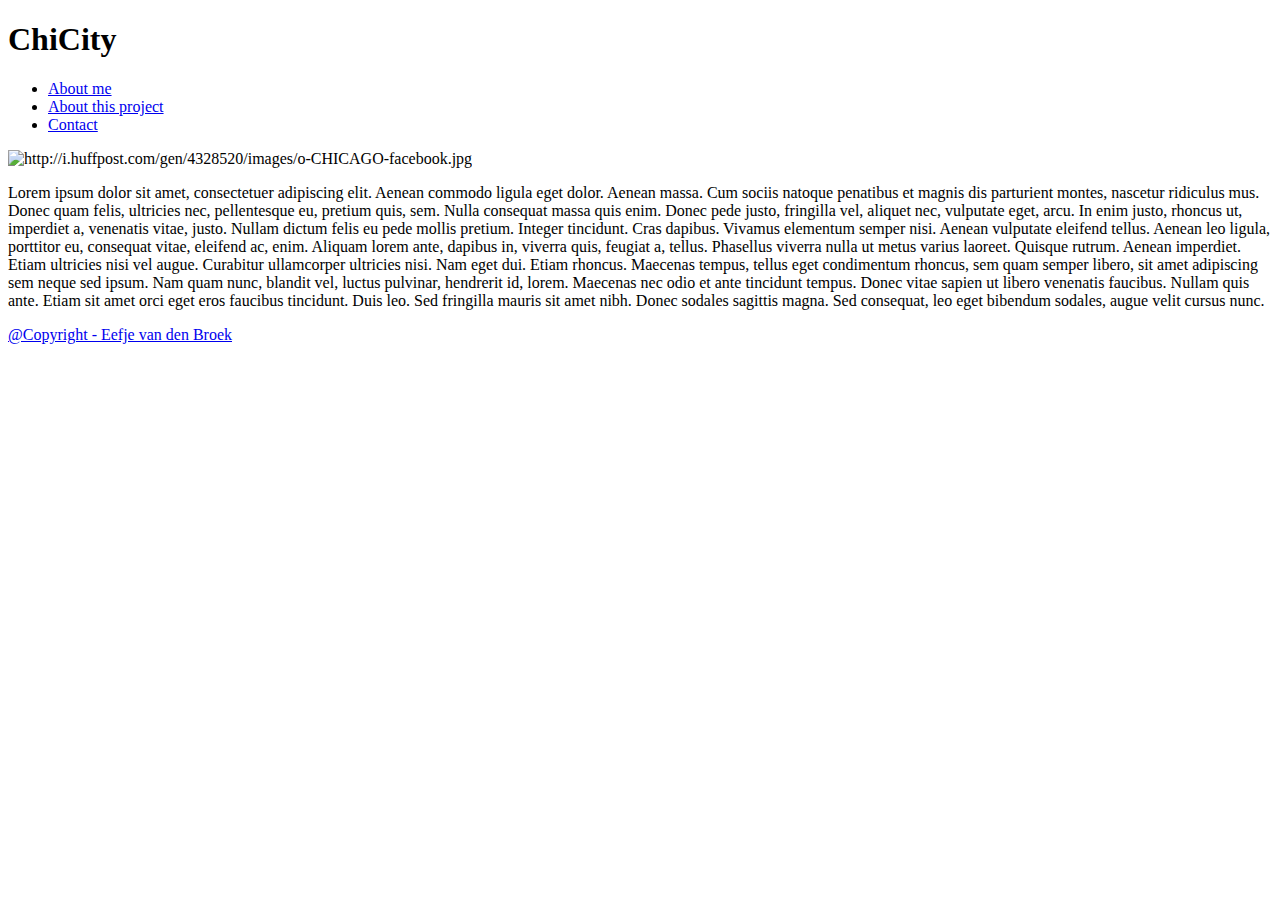
==== index.html @ 5bc43bbd "Initial commit" ====
<!DOCTYPE html>
<html>
  <head>
    <title>ChiCity</title>
    <meta charset="utf-8">

    <!-- Bootstrap CSS -->
    <link rel="stylesheet" href="https://maxcdn.bootstrapcdn.com/bootstrap/4.0.0-beta/css/bootstrap.min.css" integrity="sha384-/Y6pD6FV/Vv2HJnA6t+vslU6fwYXjCFtcEpHbNJ0lyAFsXTsjBbfaDjzALeQsN6M" crossorigin="anonymous">

  </head>

  <div class="container">
    <div class="row">
      <nav class="navbar fixed-top navbar-light bg-light">
        <div class="col-4">
          <h1 class="text-center">ChiCity</h1>
          <ul class="nav flex-column">
            <li class="nav-item">
              <a class="nav-link active" href="#">About me</a>
            </li>
            <li class="nav-item">
              <a class="nav-link" href="#">About this project</a>
            </li>
            <li class="nav-item">
              <a class="nav-link" href="#">Contact</a>
          </ul>
        </div>
        <div class="col">
          <img height="200px" class="img-fluid" src="https://images.fineartamerica.com/images-medium-large-5/chicago-skyline-at-night-black-and-white-panoramic-adam-romanowicz.jpg" alt="http://i.huffpost.com/gen/4328520/images/o-CHICAGO-facebook.jpg">
        </div>
        </div>
      </nav>
    </div>

    <div class="row">
      <p class="text-justify">Lorem ipsum dolor sit amet, consectetuer adipiscing elit. Aenean commodo ligula eget dolor. Aenean massa. Cum sociis natoque penatibus et magnis dis parturient montes, nascetur ridiculus mus. Donec quam felis, ultricies nec, pellentesque eu, pretium quis, sem. Nulla consequat massa quis enim. Donec pede justo, fringilla vel, aliquet nec, vulputate eget, arcu. In enim justo, rhoncus ut, imperdiet a, venenatis vitae, justo. Nullam dictum felis eu pede mollis pretium. Integer tincidunt. Cras dapibus. Vivamus elementum semper nisi. Aenean vulputate eleifend tellus. Aenean leo ligula, porttitor eu, consequat vitae, eleifend ac, enim. Aliquam lorem ante, dapibus in, viverra quis, feugiat a, tellus. Phasellus viverra nulla ut metus varius laoreet. Quisque rutrum. Aenean imperdiet. Etiam ultricies nisi vel augue. Curabitur ullamcorper ultricies nisi. Nam eget dui. Etiam rhoncus. Maecenas tempus, tellus eget condimentum rhoncus, sem quam semper libero, sit amet adipiscing sem neque sed ipsum. Nam quam nunc, blandit vel, luctus pulvinar, hendrerit id, lorem. Maecenas nec odio et ante tincidunt tempus. Donec vitae sapien ut libero venenatis faucibus. Nullam quis ante. Etiam sit amet orci eget eros faucibus tincidunt. Duis leo. Sed fringilla mauris sit amet nibh. Donec sodales sagittis magna. Sed consequat, leo eget bibendum sodales, augue velit cursus nunc.
      </p>
    </div>



  <nav class="navbar fixed-bottom navbar-light bg-light">
    <a class="navbar-brand" href="#">@Copyright - Eefje van den Broek</a>
  </nav>

    <div class="container">
      <div class="row">
      </div>

        <div class="col">
        </div>



    <div>



  <body>

  </body>
</html>
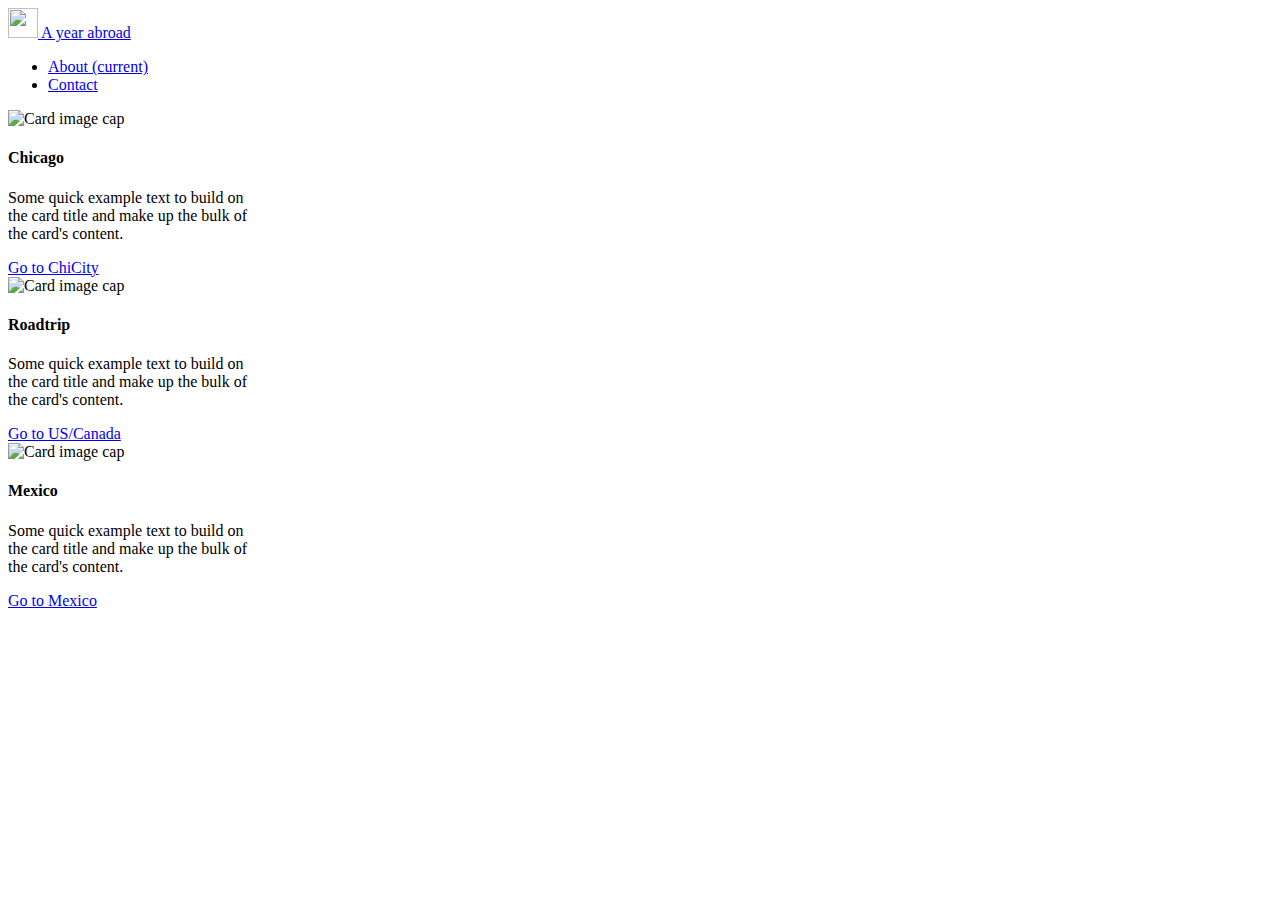
==== commit ed355c42: "3 Columns with cards" ====
--- a/index.html
+++ b/index.html
@@ -9,54 +9,60 @@
 
   </head>
 
-  <div class="container">
-    <div class="row">
-      <nav class="navbar fixed-top navbar-light bg-light">
-        <div class="col-4">
-          <h1 class="text-center">ChiCity</h1>
-          <ul class="nav flex-column">
-            <li class="nav-item">
-              <a class="nav-link active" href="#">About me</a>
-            </li>
-            <li class="nav-item">
-              <a class="nav-link" href="#">About this project</a>
-            </li>
-            <li class="nav-item">
-              <a class="nav-link" href="#">Contact</a>
-          </ul>
+  <body>
+
+    <nav class="navbar navbar-expand-lg navbar-light bg-light">
+      <a class="navbar-brand" href="#"> <img width="30" height="30" src="https://i.pinimg.com/originals/be/5d/98/be5d9801f9a835bd04125f053da4d2c8.gif">
+        A year abroad</a>
+      <!-- <button class="navbar-toggler" type="button" data-toggle="collapse" data-target="#navbarNav" aria-controls="navbarNav" aria-expanded="false" aria-label="Toggle navigation">
+        <span class="navbar-toggler-icon"></span>
+      </button> -->
+      <div class="collapse navbar-collapse" id="navbarNav">
+        <ul class="navbar-nav">
+          <li class="nav-item active">
+            <a class="nav-link" href="#">About <span class="sr-only">(current)</span></a>
+          </li>
+          <li class="nav-item">
+            <a class="nav-link" href="#">Contact</a>
+          </li>
+        </ul>
+      </div>
+    </nav>
+
+<div class="container">
+  <div class="row">
+    <div class="col-sm-4">
+      <div class="card" style="width: 16rem;">
+        <img class="rounded-circle" class="card-img-top" src="https://cache-graphicslib.viator.com/graphicslib/thumbs360x240/3568/SITours/chicago-grand-half-day-tour-in-chicago-124786.jpg" alt="Card image cap">
+        <div class="card-body">
+          <h4 class="card-title">Chicago</h4>
+          <p class="card-text">Some quick example text to build on the card title and make up the bulk of the card's content.</p>
+          <a href="#" class="btn btn-primary">Go to ChiCity</a>
         </div>
-        <div class="col">
-          <img height="200px" class="img-fluid" src="https://images.fineartamerica.com/images-medium-large-5/chicago-skyline-at-night-black-and-white-panoramic-adam-romanowicz.jpg" alt="http://i.huffpost.com/gen/4328520/images/o-CHICAGO-facebook.jpg">
+      </div>
+    </div>
+    <div class="col-sm-4">
+      <div class="card" style="width: 16rem;">
+        <img class="rounded-circle" class="card-img-top" src="https://year13.com.au/wp-content/uploads/2015/12/Roadtrip-360x240.jpg" alt="Card image cap">
+        <div class="card-body">
+          <h4 class="card-title">Roadtrip</h4>
+          <p class="card-text">Some quick example text to build on the card title and make up the bulk of the card's content.</p>
+          <a href="#" class="btn btn-primary">Go to US/Canada</a>
         </div>
+      </div>
+    </div>
+    <div class="col-sm-4">
+      <div class="card" style="width: 16rem;">
+        <img class="rounded-circle" class="card-img-top" src="https://cache-graphicslib.viator.com/graphicslib/page-images/360x240/138506_Oaxaca_MonteAlban_shutterstock_82888855.jpg" alt="Card image cap">
+        <div class="card-body">
+          <h4 class="card-title">Mexico</h4>
+          <p class="card-text">Some quick example text to build on the card title and make up the bulk of the card's content.</p>
+          <a href="#" class="btn btn-primary">Go to Mexico</a>
         </div>
-      </nav>
+      </div>
     </div>
-
-    <div class="row">
-      <p class="text-justify">Lorem ipsum dolor sit amet, consectetuer adipiscing elit. Aenean commodo ligula eget dolor. Aenean massa. Cum sociis natoque penatibus et magnis dis parturient montes, nascetur ridiculus mus. Donec quam felis, ultricies nec, pellentesque eu, pretium quis, sem. Nulla consequat massa quis enim. Donec pede justo, fringilla vel, aliquet nec, vulputate eget, arcu. In enim justo, rhoncus ut, imperdiet a, venenatis vitae, justo. Nullam dictum felis eu pede mollis pretium. Integer tincidunt. Cras dapibus. Vivamus elementum semper nisi. Aenean vulputate eleifend tellus. Aenean leo ligula, porttitor eu, consequat vitae, eleifend ac, enim. Aliquam lorem ante, dapibus in, viverra quis, feugiat a, tellus. Phasellus viverra nulla ut metus varius laoreet. Quisque rutrum. Aenean imperdiet. Etiam ultricies nisi vel augue. Curabitur ullamcorper ultricies nisi. Nam eget dui. Etiam rhoncus. Maecenas tempus, tellus eget condimentum rhoncus, sem quam semper libero, sit amet adipiscing sem neque sed ipsum. Nam quam nunc, blandit vel, luctus pulvinar, hendrerit id, lorem. Maecenas nec odio et ante tincidunt tempus. Donec vitae sapien ut libero venenatis faucibus. Nullam quis ante. Etiam sit amet orci eget eros faucibus tincidunt. Duis leo. Sed fringilla mauris sit amet nibh. Donec sodales sagittis magna. Sed consequat, leo eget bibendum sodales, augue velit cursus nunc.
-      </p>
-    </div>
-
-
-
-  <nav class="navbar fixed-bottom navbar-light bg-light">
-    <a class="navbar-brand" href="#">@Copyright - Eefje van den Broek</a>
-  </nav>
-
-    <div class="container">
-      <div class="row">
-      </div>
-
-        <div class="col">
-        </div>
-
-
-
-    <div>
-
-
-
-  <body>
+  </div>
+</div>
 
   </body>
 </html>
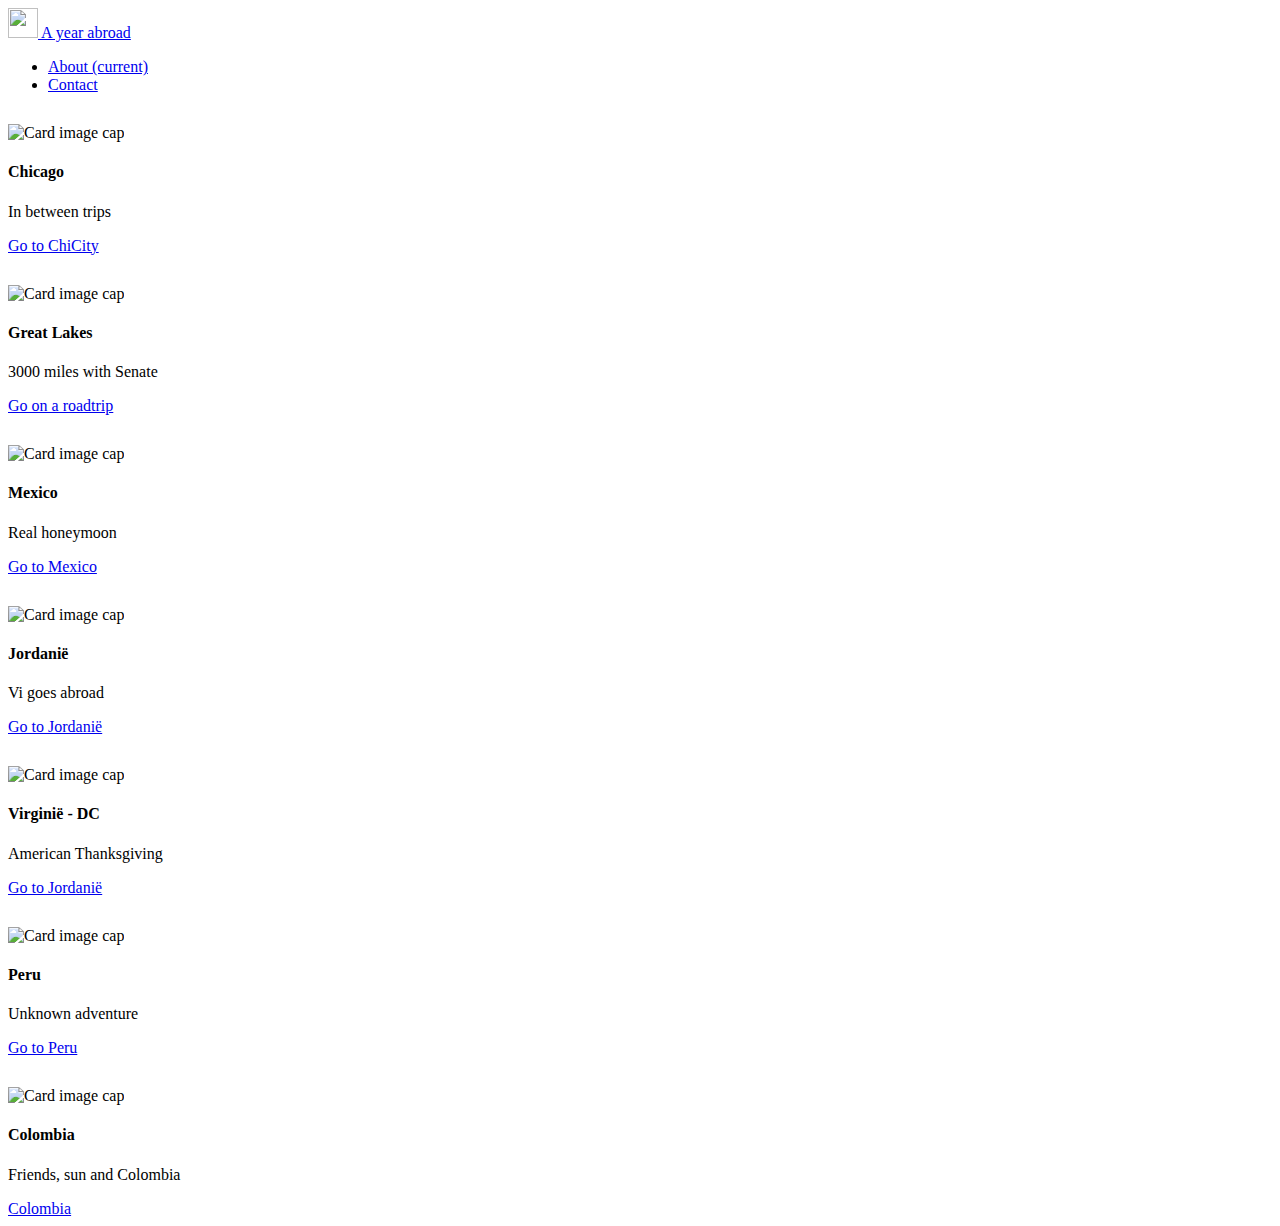
==== commit 9243d5cb: "Second page added" ====
--- a/index.html
+++ b/index.html
@@ -1,8 +1,8 @@
 <!DOCTYPE html>
 <html>
   <head>
+    <meta charset="utf-8">
     <title>ChiCity</title>
-    <meta charset="utf-8">
 
     <!-- Bootstrap CSS -->
     <link rel="stylesheet" href="https://maxcdn.bootstrapcdn.com/bootstrap/4.0.0-beta/css/bootstrap.min.css" integrity="sha384-/Y6pD6FV/Vv2HJnA6t+vslU6fwYXjCFtcEpHbNJ0lyAFsXTsjBbfaDjzALeQsN6M" crossorigin="anonymous">
@@ -29,35 +29,75 @@
       </div>
     </nav>
 
-<div class="container">
+<div class="container-fluid">
   <div class="row">
-    <div class="col-sm-4">
-      <div class="card" style="width: 16rem;">
+    <div class="col-6 col-md-4 col-lg-3">
+      <div class="card" style="width: 16rem; margin-top: 30px">
         <img class="rounded-circle" class="card-img-top" src="https://cache-graphicslib.viator.com/graphicslib/thumbs360x240/3568/SITours/chicago-grand-half-day-tour-in-chicago-124786.jpg" alt="Card image cap">
         <div class="card-body">
           <h4 class="card-title">Chicago</h4>
-          <p class="card-text">Some quick example text to build on the card title and make up the bulk of the card's content.</p>
+          <p class="card-text">In between trips</p>
           <a href="#" class="btn btn-primary">Go to ChiCity</a>
         </div>
       </div>
     </div>
-    <div class="col-sm-4">
-      <div class="card" style="width: 16rem;">
+    <div class="col-6 col-md-4 col-lg-3">
+      <div class="card" style="width: 16rem; margin-top: 30px">
         <img class="rounded-circle" class="card-img-top" src="https://year13.com.au/wp-content/uploads/2015/12/Roadtrip-360x240.jpg" alt="Card image cap">
         <div class="card-body">
-          <h4 class="card-title">Roadtrip</h4>
-          <p class="card-text">Some quick example text to build on the card title and make up the bulk of the card's content.</p>
-          <a href="#" class="btn btn-primary">Go to US/Canada</a>
+          <h4 class="card-title">Great Lakes</h4>
+          <p class="card-text">3000 miles with Senate</p>
+          <a href="#" class="btn btn-primary">Go on a roadtrip</a>
         </div>
       </div>
     </div>
-    <div class="col-sm-4">
-      <div class="card" style="width: 16rem;">
+    <div class="col-6 col-md-4 col-lg-3">
+      <div class="card" style="width: 16rem; margin-top: 30px">
         <img class="rounded-circle" class="card-img-top" src="https://cache-graphicslib.viator.com/graphicslib/page-images/360x240/138506_Oaxaca_MonteAlban_shutterstock_82888855.jpg" alt="Card image cap">
         <div class="card-body">
           <h4 class="card-title">Mexico</h4>
-          <p class="card-text">Some quick example text to build on the card title and make up the bulk of the card's content.</p>
+          <p class="card-text">Real honeymoon</p>
           <a href="#" class="btn btn-primary">Go to Mexico</a>
+        </div>
+      </div>
+    </div>
+    <div class="col-6 col-md-4 col-lg-3">
+      <div class="card" style="width: 16rem; margin-top: 30px">
+        <img class="rounded-circle" class="card-img-top" src="https://cache-graphicslib.viator.com/graphicslib/page-images/360x240/138506_Oaxaca_MonteAlban_shutterstock_82888855.jpg" alt="Card image cap">
+        <div class="card-body">
+          <h4 class="card-title">Jordanië</h4>
+          <p class="card-text">Vi goes abroad</p>
+          <a href="#" class="btn btn-primary">Go to Jordanië</a>
+        </div>
+      </div>
+    </div>
+    <div class="col-6 col-md-4 col-lg-3">
+      <div class="card" style="width: 16rem; margin-top: 30px">
+        <img class="rounded-circle" class="card-img-top" src="https://cache-graphicslib.viator.com/graphicslib/page-images/360x240/138506_Oaxaca_MonteAlban_shutterstock_82888855.jpg" alt="Card image cap">
+        <div class="card-body">
+          <h4 class="card-title">Virginië - DC</h4>
+          <p class="card-text">American Thanksgiving</p>
+          <a href="#" class="btn btn-primary">Go to Jordanië</a>
+        </div>
+      </div>
+    </div>
+    <div class="col-6 col-md-4 col-lg-3">
+      <div class="card" style="width: 16rem; margin-top: 30px">
+        <img class="rounded-circle" class="card-img-top" src="https://cache-graphicslib.viator.com/graphicslib/page-images/360x240/138506_Oaxaca_MonteAlban_shutterstock_82888855.jpg" alt="Card image cap">
+        <div class="card-body">
+          <h4 class="card-title">Peru</h4>
+          <p class="card-text">Unknown adventure</p>
+          <a href="#" class="btn btn-primary">Go to Peru</a>
+        </div>
+      </div>
+    </div>
+    <div class="col-6 col-md-4 col-lg-3">
+      <div class="card" style="width: 16rem; margin-top: 30px">
+        <img class="rounded-circle" class="card-img-top" src="https://cache-graphicslib.viator.com/graphicslib/page-images/360x240/138506_Oaxaca_MonteAlban_shutterstock_82888855.jpg" alt="Card image cap">
+        <div class="card-body">
+          <h4 class="card-title">Colombia</h4>
+          <p class="card-text">Friends, sun and Colombia</p>
+          <a href="#" class="btn btn-primary">Colombia</a>
         </div>
       </div>
     </div>
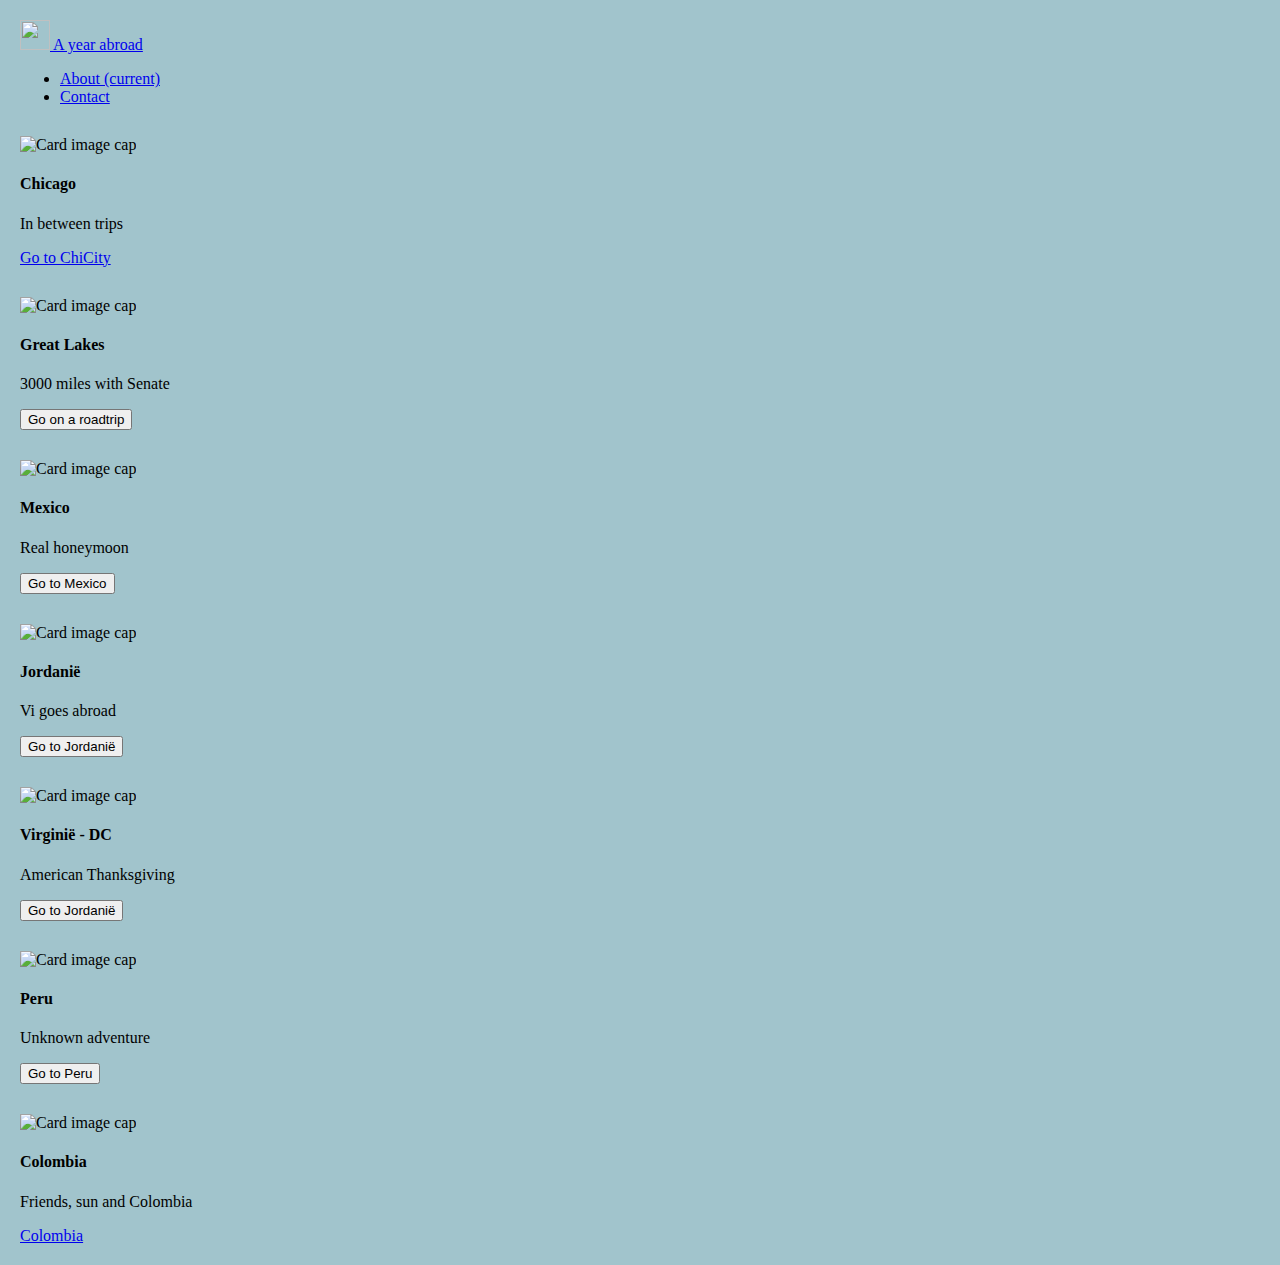
==== commit f5859f8a: "Better version" ====
--- a/index.html
+++ b/index.html
@@ -6,6 +6,7 @@
 
     <!-- Bootstrap CSS -->
     <link rel="stylesheet" href="https://maxcdn.bootstrapcdn.com/bootstrap/4.0.0-beta/css/bootstrap.min.css" integrity="sha384-/Y6pD6FV/Vv2HJnA6t+vslU6fwYXjCFtcEpHbNJ0lyAFsXTsjBbfaDjzALeQsN6M" crossorigin="anonymous">
+    <link rel="stylesheet" href="chicity.css">
 
   </head>
 
@@ -31,73 +32,73 @@
 
 <div class="container-fluid">
   <div class="row">
-    <div class="col-6 col-md-4 col-lg-3">
+    <div class="col-12 col-md-4 col-lg-3">
       <div class="card" style="width: 16rem; margin-top: 30px">
         <img class="rounded-circle" class="card-img-top" src="https://cache-graphicslib.viator.com/graphicslib/thumbs360x240/3568/SITours/chicago-grand-half-day-tour-in-chicago-124786.jpg" alt="Card image cap">
         <div class="card-body">
           <h4 class="card-title">Chicago</h4>
           <p class="card-text">In between trips</p>
-          <a href="#" class="btn btn-primary">Go to ChiCity</a>
+          <a button class="btn btn-outline-secondary" href="file:///Users/Prive/Code/hw1/page2chicago.html">Go to ChiCity</a>
         </div>
       </div>
     </div>
-    <div class="col-6 col-md-4 col-lg-3">
+    <div class="col-12 col-md-4 col-lg-3">
       <div class="card" style="width: 16rem; margin-top: 30px">
         <img class="rounded-circle" class="card-img-top" src="https://year13.com.au/wp-content/uploads/2015/12/Roadtrip-360x240.jpg" alt="Card image cap">
         <div class="card-body">
           <h4 class="card-title">Great Lakes</h4>
           <p class="card-text">3000 miles with Senate</p>
-          <a href="#" class="btn btn-primary">Go on a roadtrip</a>
+          <button href="#" class="btn btn-outline-secondary">Go on a roadtrip</a>
         </div>
       </div>
     </div>
-    <div class="col-6 col-md-4 col-lg-3">
+    <div class="col-12 col-md-4 col-lg-3">
       <div class="card" style="width: 16rem; margin-top: 30px">
         <img class="rounded-circle" class="card-img-top" src="https://cache-graphicslib.viator.com/graphicslib/page-images/360x240/138506_Oaxaca_MonteAlban_shutterstock_82888855.jpg" alt="Card image cap">
         <div class="card-body">
           <h4 class="card-title">Mexico</h4>
           <p class="card-text">Real honeymoon</p>
-          <a href="#" class="btn btn-primary">Go to Mexico</a>
+          <button href="#" class="btn btn-outline-secondary">Go to Mexico</a>
         </div>
       </div>
     </div>
-    <div class="col-6 col-md-4 col-lg-3">
+    <div class="col-12 col-md-4 col-lg-3">
       <div class="card" style="width: 16rem; margin-top: 30px">
         <img class="rounded-circle" class="card-img-top" src="https://cache-graphicslib.viator.com/graphicslib/page-images/360x240/138506_Oaxaca_MonteAlban_shutterstock_82888855.jpg" alt="Card image cap">
         <div class="card-body">
           <h4 class="card-title">Jordanië</h4>
           <p class="card-text">Vi goes abroad</p>
-          <a href="#" class="btn btn-primary">Go to Jordanië</a>
+          <button href="#" class="btn btn-outline-secondary">Go to Jordanië</a>
         </div>
       </div>
     </div>
-    <div class="col-6 col-md-4 col-lg-3">
+    <div class="col-12 col-md-4 col-lg-3">
       <div class="card" style="width: 16rem; margin-top: 30px">
         <img class="rounded-circle" class="card-img-top" src="https://cache-graphicslib.viator.com/graphicslib/page-images/360x240/138506_Oaxaca_MonteAlban_shutterstock_82888855.jpg" alt="Card image cap">
         <div class="card-body">
           <h4 class="card-title">Virginië - DC</h4>
           <p class="card-text">American Thanksgiving</p>
-          <a href="#" class="btn btn-primary">Go to Jordanië</a>
+          <button href="#" class="btn btn-outline-secondary">Go to Jordanië</a>
         </div>
       </div>
     </div>
-    <div class="col-6 col-md-4 col-lg-3">
+    <div class="col-12 col-md-4 col-lg-3">
       <div class="card" style="width: 16rem; margin-top: 30px">
         <img class="rounded-circle" class="card-img-top" src="https://cache-graphicslib.viator.com/graphicslib/page-images/360x240/138506_Oaxaca_MonteAlban_shutterstock_82888855.jpg" alt="Card image cap">
         <div class="card-body">
           <h4 class="card-title">Peru</h4>
           <p class="card-text">Unknown adventure</p>
-          <a href="#" class="btn btn-primary">Go to Peru</a>
+          <button href="#" class="btn btn-outline-secondary">Go to Peru</a>
         </div>
       </div>
     </div>
-    <div class="col-6 col-md-4 col-lg-3">
+    <div class="col-12 col-md-4 col-lg-3">
       <div class="card" style="width: 16rem; margin-top: 30px">
         <img class="rounded-circle" class="card-img-top" src="https://cache-graphicslib.viator.com/graphicslib/page-images/360x240/138506_Oaxaca_MonteAlban_shutterstock_82888855.jpg" alt="Card image cap">
         <div class="card-body">
           <h4 class="card-title">Colombia</h4>
           <p class="card-text">Friends, sun and Colombia</p>
-          <a href="#" class="btn btn-primary">Colombia</a>
+          <a href="#" class="btn btn-outline-secondary">Colombia</a>
         </div>
       </div>
     </div>
--- a/chicity.css
+++ b/chicity.css
@@ -0,0 +1,13 @@
+body {margin: 20px;
+  background-color: #a1c4cc
+}
+h1 {margin-top: 20px;
+  font-family: arial;
+  font-size: 2em;
+}
+
+h2 {font-family: arial;
+  font-size: 1.5em;
+  font-style: italic;
+  margin-left: 20px;
+}
